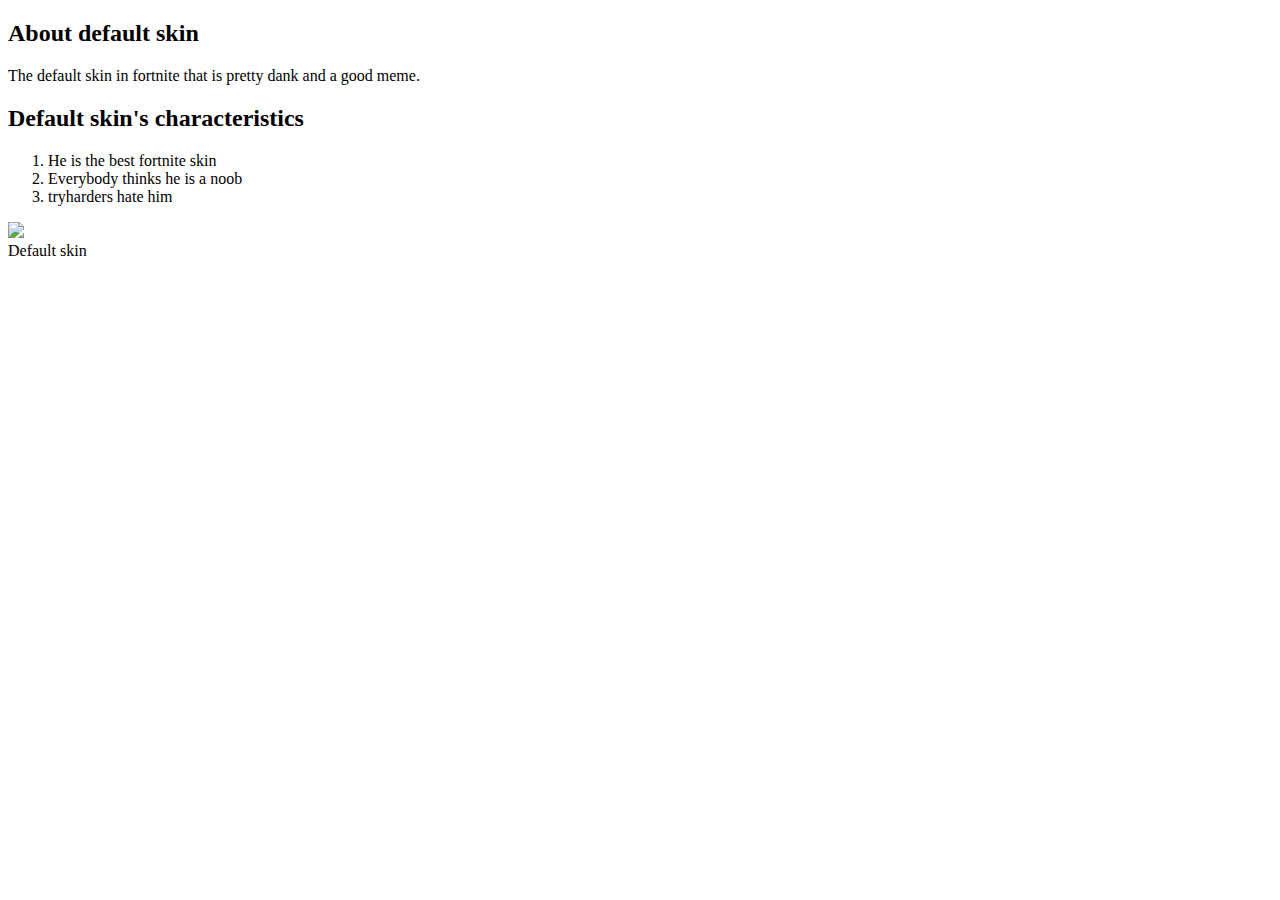
==== index.html @ c7f45d7d "default skin tribute" ====
<!DOCTYPE html>
<html>
<head>

	<title>Default skin tribute</title>
	<link rel="stylesheet" type="text/css" href="css.hero.css">

</head>
<body>

<div class="wrapper">
<div class="content">
<h2>About default skin</h2>
<p>The default skin in fortnite that is pretty dank and a good meme.</p>
<h2>Default skin's characteristics</h2>
<ol>
<li>He is the best fortnite skin</li>	
<li>Everybody thinks he is a noob</li>
<li>tryharders hate him</li>
</ol>

</div>
<img src="https://pm1.narvii.com/6847/2b65277cd6d1927821b1f485bf3479ec936c5d15v2_hq.jpg">

<header>Default skin</header>
<footer>
	
</footer>
</div>


</body>
</html>
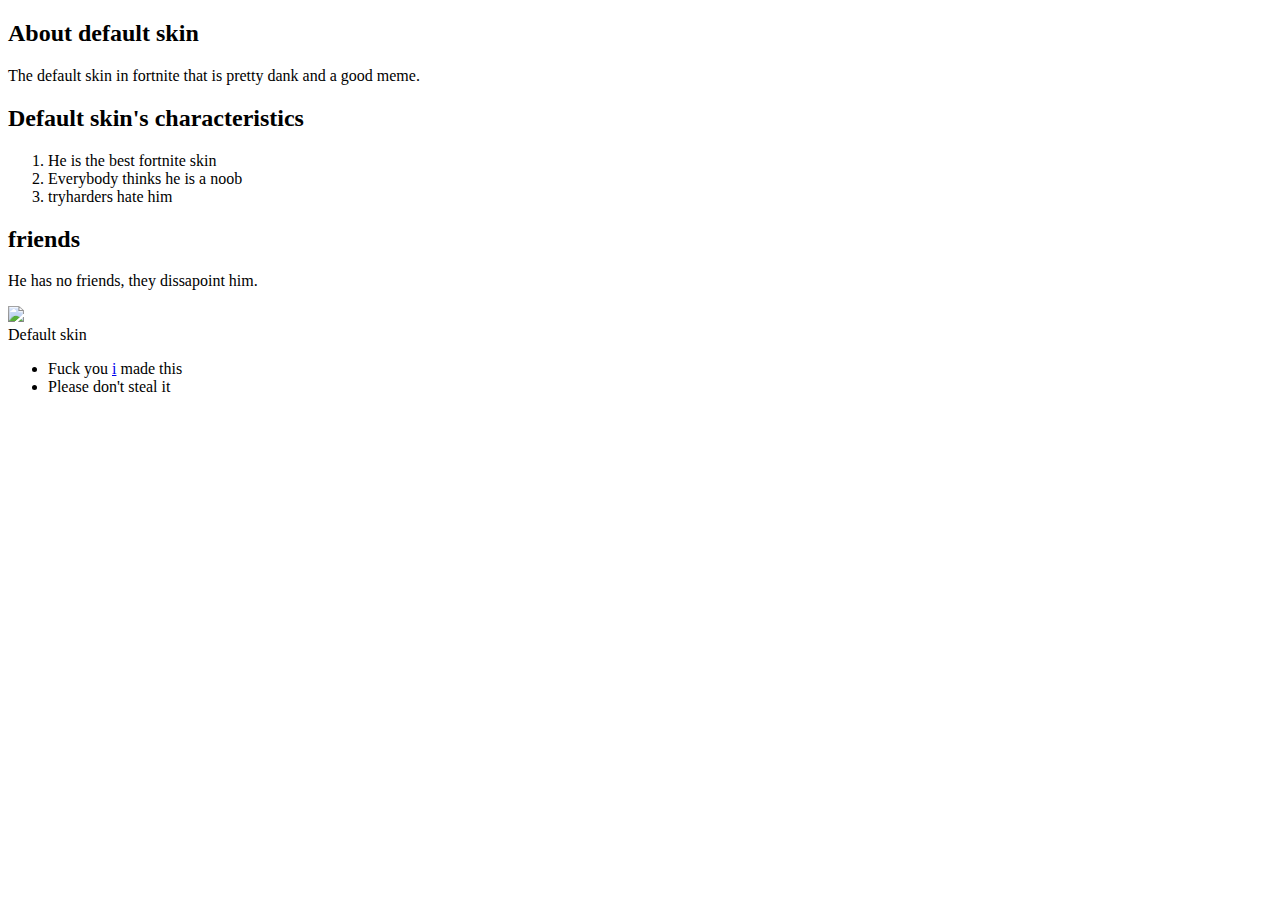
==== commit 4f1efa85: "lots of things" ====
--- a/index.html
+++ b/index.html
@@ -3,7 +3,7 @@
 <head>
 
 	<title>Default skin tribute</title>
-	<link rel="stylesheet" type="text/css" href="css.hero.css">
+	<link rel="stylesheet" type="text/css" href="css/hero.css">
 
 </head>
 <body>
@@ -18,13 +18,19 @@
 <li>Everybody thinks he is a noob</li>
 <li>tryharders hate him</li>
 </ol>
-
+<h2>friends</h2>
+<p>He has no friends, they dissapoint him.</p>
 </div>
 <img src="https://pm1.narvii.com/6847/2b65277cd6d1927821b1f485bf3479ec936c5d15v2_hq.jpg">
 
 <header>Default skin</header>
 <footer>
-	
+<ul>
+<li>Fuck you <a href="https://steamcommunity.com/profiles/76561198148473542" target="_blank">i<a> made this</li>	
+<li>Please don't steal it</li>
+
+
+</ul>	
 </footer>
 </div>
 
--- a/css/hero.css
+++ b/css/hero.css
@@ -0,0 +1,4 @@
+title {
+ background-image: linear-gradient(white, grey);
+
+}